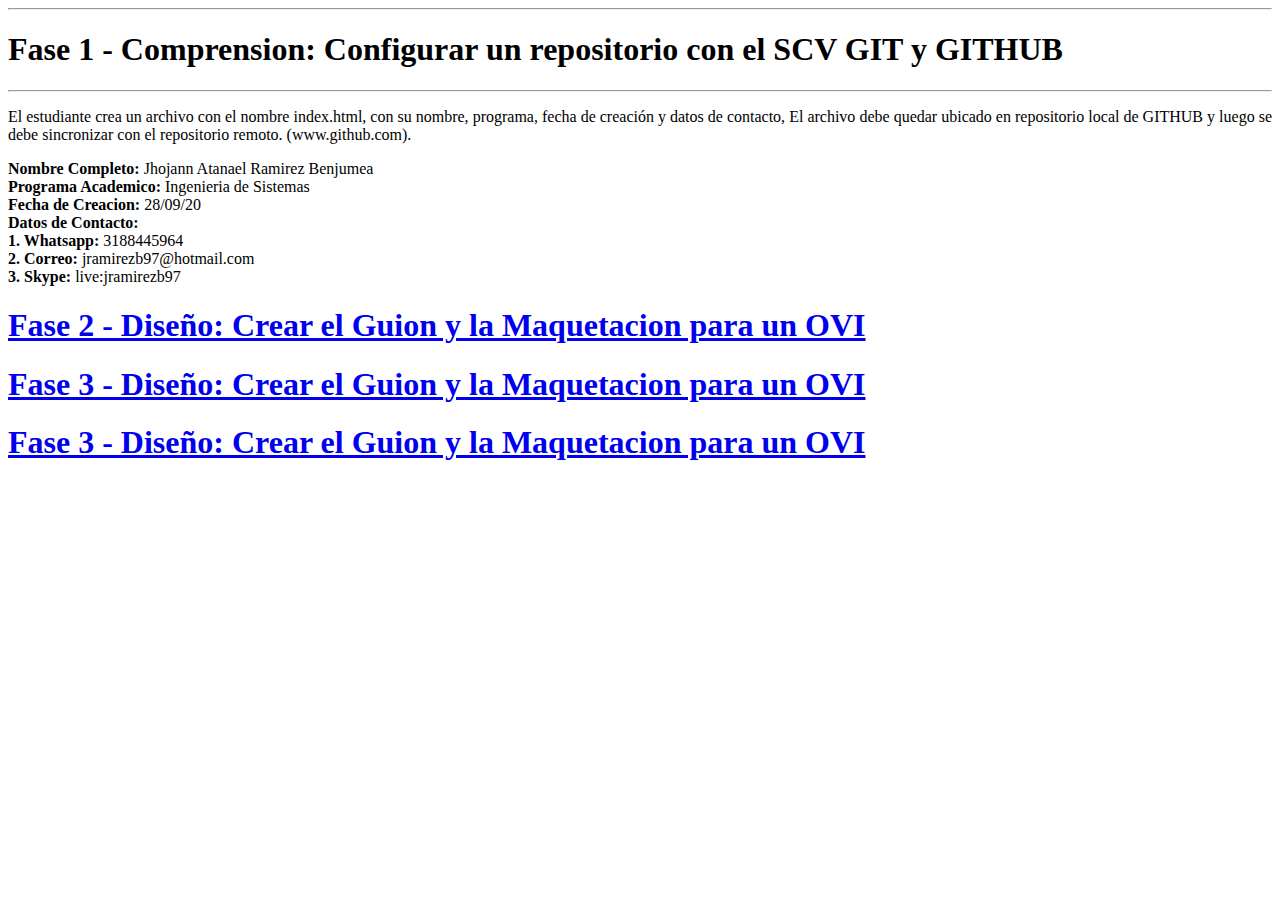
==== index.html @ eb0f681a "a" ====
<!DOCTYPE html>
<html lang="en">
<head>
    <meta charset="UTF-8">
    <meta name="viewport" content="width=device-width, initial-scale=1.0">
    <title>Fase 1: Comprension</title>
</head>

    <hr>
<h1 aligin="center">Fase 1 - Comprension: Configurar un repositorio con el SCV GIT y GITHUB</h1>
<hr>
        <p align="justify">El estudiante crea un archivo con el nombre index.html, con su nombre, programa, fecha de creación y datos de contacto, El
        archivo debe quedar ubicado en repositorio local de GITHUB y luego se debe sincronizar con el repositorio remoto.
        (www.github.com).</p>

        </script>
        <strong>Nombre Completo:</strong>
        Jhojann Atanael Ramirez Benjumea
        <br>
        <strong>Programa Academico:</strong>
        Ingenieria de Sistemas
        <br>
        <Strong>Fecha de Creacion:</Strong>
        28/09/20
        <br>
        <strong>Datos de Contacto:</strong>
        <br>
        <strong>1. Whatsapp:</strong>
        3188445964
        <br>
        <strong>2. Correo:</strong>
        jramirezb97@hotmail.com
        <br>
        <strong>3. Skype:</strong>
        live:jramirezb97
        <br>
    </script>
    <body>
        <h1>
            <a href="planning.html">Fase 2 - Diseño: Crear el Guion y la Maquetacion para un OVI</a>
        </h1>
        <h1>
            <a href="planning.html">Fase 3 - Diseño: Crear el Guion y la Maquetacion para un OVI</a>
        </h1>
        <h1>
            <a href="planning.html">Fase 3 - Diseño: Crear el Guion y la Maquetacion para un OVI</a>
        </h1>
    </body>
</body>
</html>
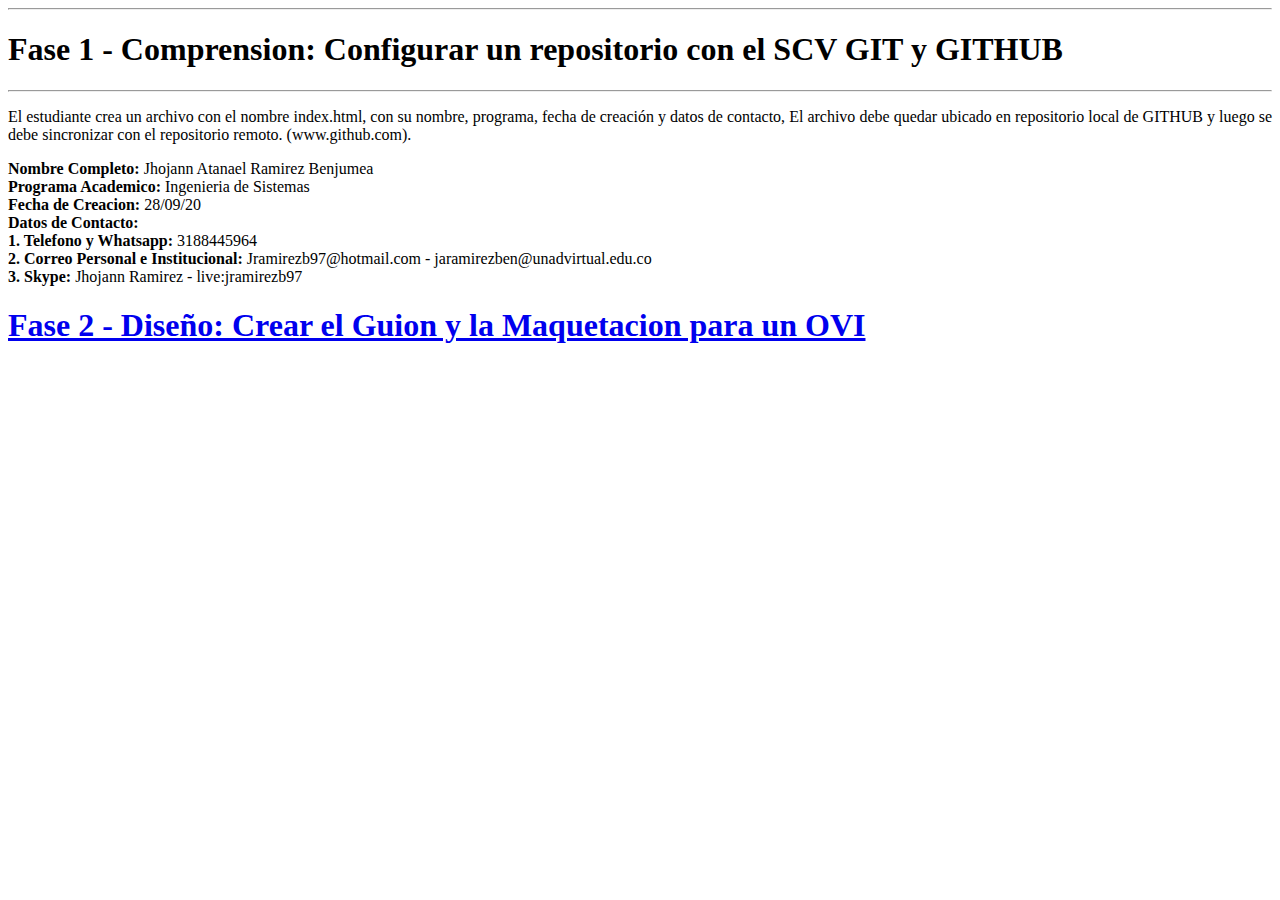
==== commit aae37113: "1" ====
--- a/index.html
+++ b/index.html
@@ -5,7 +5,6 @@
     <meta name="viewport" content="width=device-width, initial-scale=1.0">
     <title>Fase 1: Comprension</title>
 </head>
-
     <hr>
 <h1 aligin="center">Fase 1 - Comprension: Configurar un repositorio con el SCV GIT y GITHUB</h1>
 <hr>
@@ -25,26 +24,20 @@
         <br>
         <strong>Datos de Contacto:</strong>
         <br>
-        <strong>1. Whatsapp:</strong>
+        <strong>1. Telefono y Whatsapp:</strong>
         3188445964
         <br>
-        <strong>2. Correo:</strong>
-        jramirezb97@hotmail.com
+        <strong>2. Correo Personal e Institucional:</strong>
+        Jramirezb97@hotmail.com - jaramirezben@unadvirtual.edu.co
         <br>
         <strong>3. Skype:</strong>
-        live:jramirezb97
+        Jhojann Ramirez - live:jramirezb97
         <br>
     </script>
     <body>
         <h1>
             <a href="planning.html">Fase 2 - Diseño: Crear el Guion y la Maquetacion para un OVI</a>
         </h1>
-        <h1>
-            <a href="planning.html">Fase 3 - Diseño: Crear el Guion y la Maquetacion para un OVI</a>
-        </h1>
-        <h1>
-            <a href="planning.html">Fase 3 - Diseño: Crear el Guion y la Maquetacion para un OVI</a>
-        </h1>
     </body>
 </body>
 </html>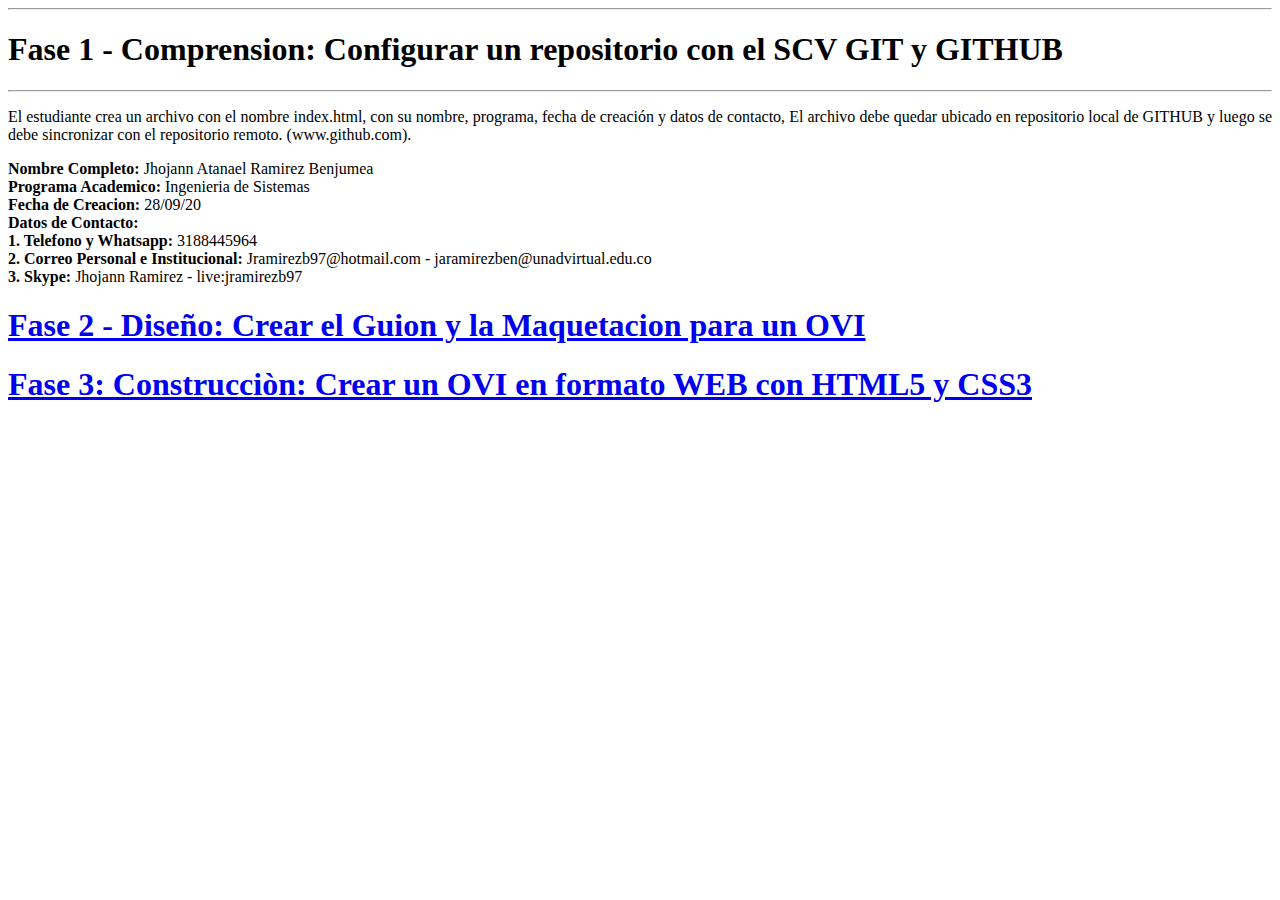
==== commit e24859cb: "1" ====
--- a/index.html
+++ b/index.html
@@ -4,7 +4,7 @@
     <meta charset="UTF-8">
     <meta name="viewport" content="width=device-width, initial-scale=1.0">
     <title>Fase 1: Comprension</title>
-</head>
+    </head>
     <hr>
 <h1 aligin="center">Fase 1 - Comprension: Configurar un repositorio con el SCV GIT y GITHUB</h1>
 <hr>
@@ -39,5 +39,10 @@
             <a href="planning.html">Fase 2 - Diseño: Crear el Guion y la Maquetacion para un OVI</a>
         </h1>
     </body>
+    <body>
+        <h1>
+            <a href="Inicio.html">Fase 3: Construcciòn: Crear un OVI en formato WEB con HTML5 y CSS3</a>
+        </h1>
+    </body>
 </body>
 </html>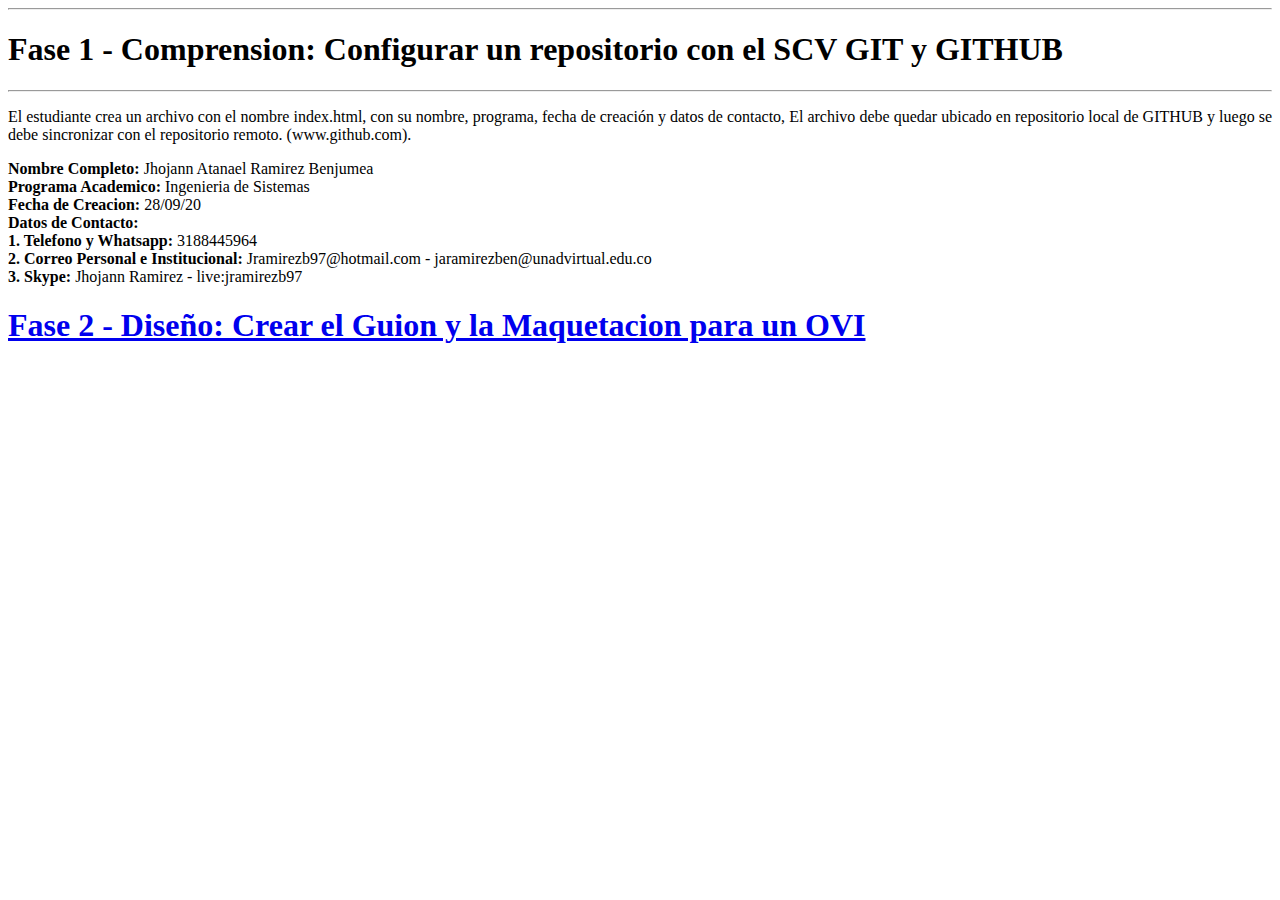
==== commit c86d7fa0: "Revert "1"" ====
--- a/index.html
+++ b/index.html
@@ -4,7 +4,7 @@
     <meta charset="UTF-8">
     <meta name="viewport" content="width=device-width, initial-scale=1.0">
     <title>Fase 1: Comprension</title>
-    </head>
+</head>
     <hr>
 <h1 aligin="center">Fase 1 - Comprension: Configurar un repositorio con el SCV GIT y GITHUB</h1>
 <hr>
@@ -39,10 +39,5 @@
             <a href="planning.html">Fase 2 - Diseño: Crear el Guion y la Maquetacion para un OVI</a>
         </h1>
     </body>
-    <body>
-        <h1>
-            <a href="Inicio.html">Fase 3: Construcciòn: Crear un OVI en formato WEB con HTML5 y CSS3</a>
-        </h1>
-    </body>
 </body>
 </html>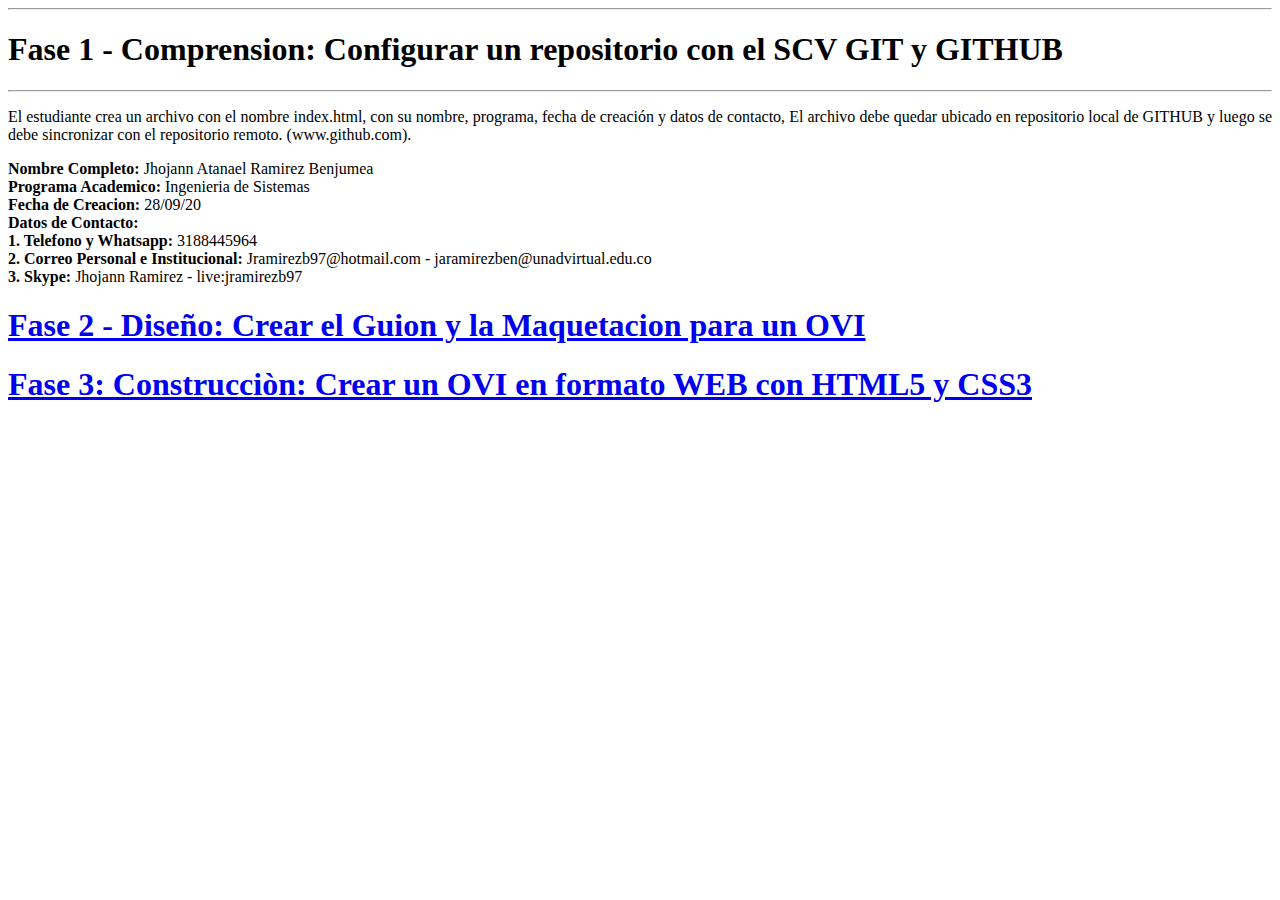
==== commit 80d68819: "Revert "Revert "1""" ====
--- a/index.html
+++ b/index.html
@@ -4,7 +4,7 @@
     <meta charset="UTF-8">
     <meta name="viewport" content="width=device-width, initial-scale=1.0">
     <title>Fase 1: Comprension</title>
-</head>
+    </head>
     <hr>
 <h1 aligin="center">Fase 1 - Comprension: Configurar un repositorio con el SCV GIT y GITHUB</h1>
 <hr>
@@ -39,5 +39,10 @@
             <a href="planning.html">Fase 2 - Diseño: Crear el Guion y la Maquetacion para un OVI</a>
         </h1>
     </body>
+    <body>
+        <h1>
+            <a href="Inicio.html">Fase 3: Construcciòn: Crear un OVI en formato WEB con HTML5 y CSS3</a>
+        </h1>
+    </body>
 </body>
 </html>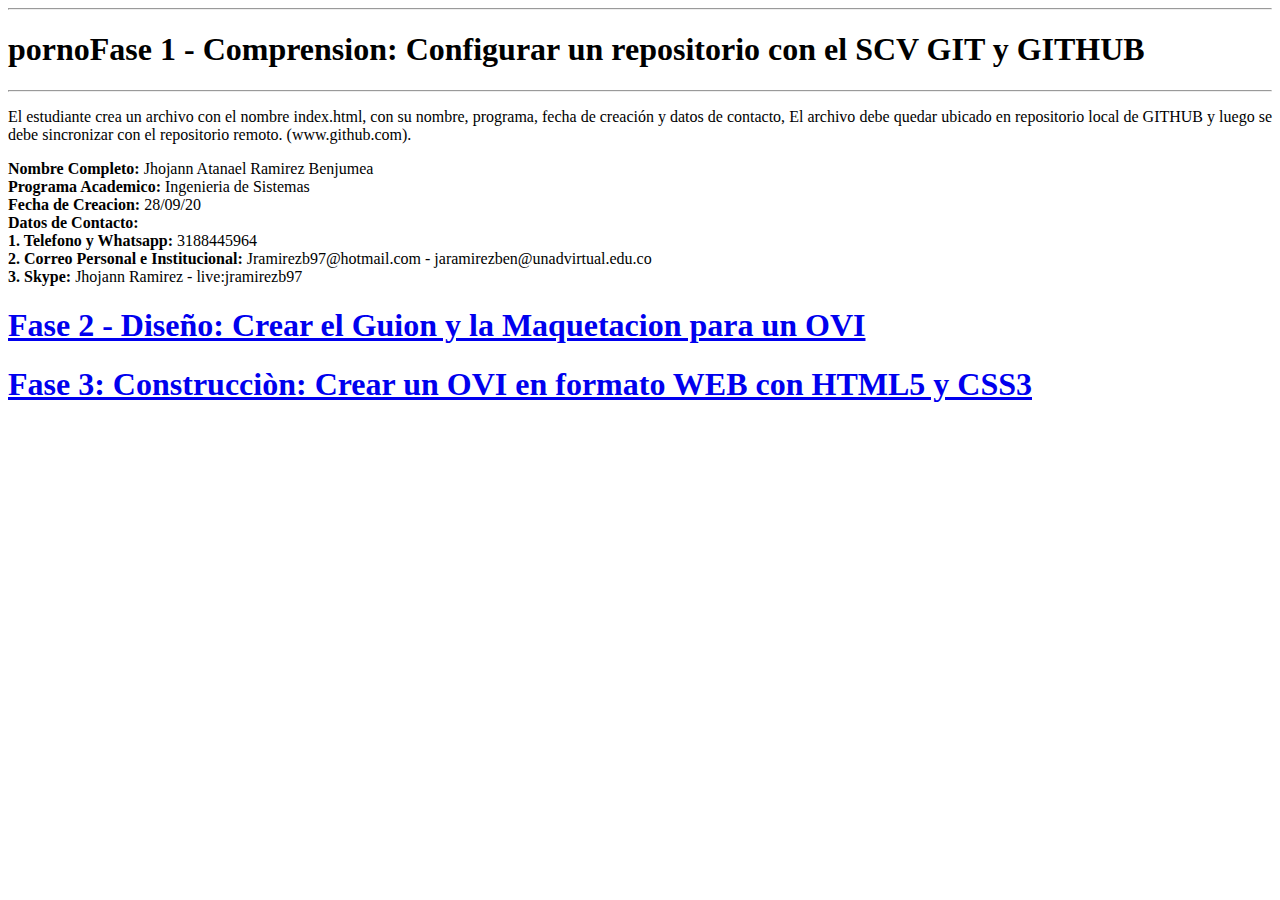
==== commit d8e5d728: "Update index.html" ====
--- a/index.html
+++ b/index.html
@@ -6,7 +6,7 @@
     <title>Fase 1: Comprension</title>
     </head>
     <hr>
-<h1 aligin="center">Fase 1 - Comprension: Configurar un repositorio con el SCV GIT y GITHUB</h1>
+<h1 aligin="center">pornoFase 1 - Comprension: Configurar un repositorio con el SCV GIT y GITHUB</h1>
 <hr>
         <p align="justify">El estudiante crea un archivo con el nombre index.html, con su nombre, programa, fecha de creación y datos de contacto, El
         archivo debe quedar ubicado en repositorio local de GITHUB y luego se debe sincronizar con el repositorio remoto.
@@ -41,7 +41,7 @@
     </body>
     <body>
         <h1>
-            <a href="Inicio.html">Fase 3: Construcciòn: Crear un OVI en formato WEB con HTML5 y CSS3</a>
+            <a href="inicio.html">Fase 3: Construcciòn: Crear un OVI en formato WEB con HTML5 y CSS3</a>
         </h1>
     </body>
 </body>
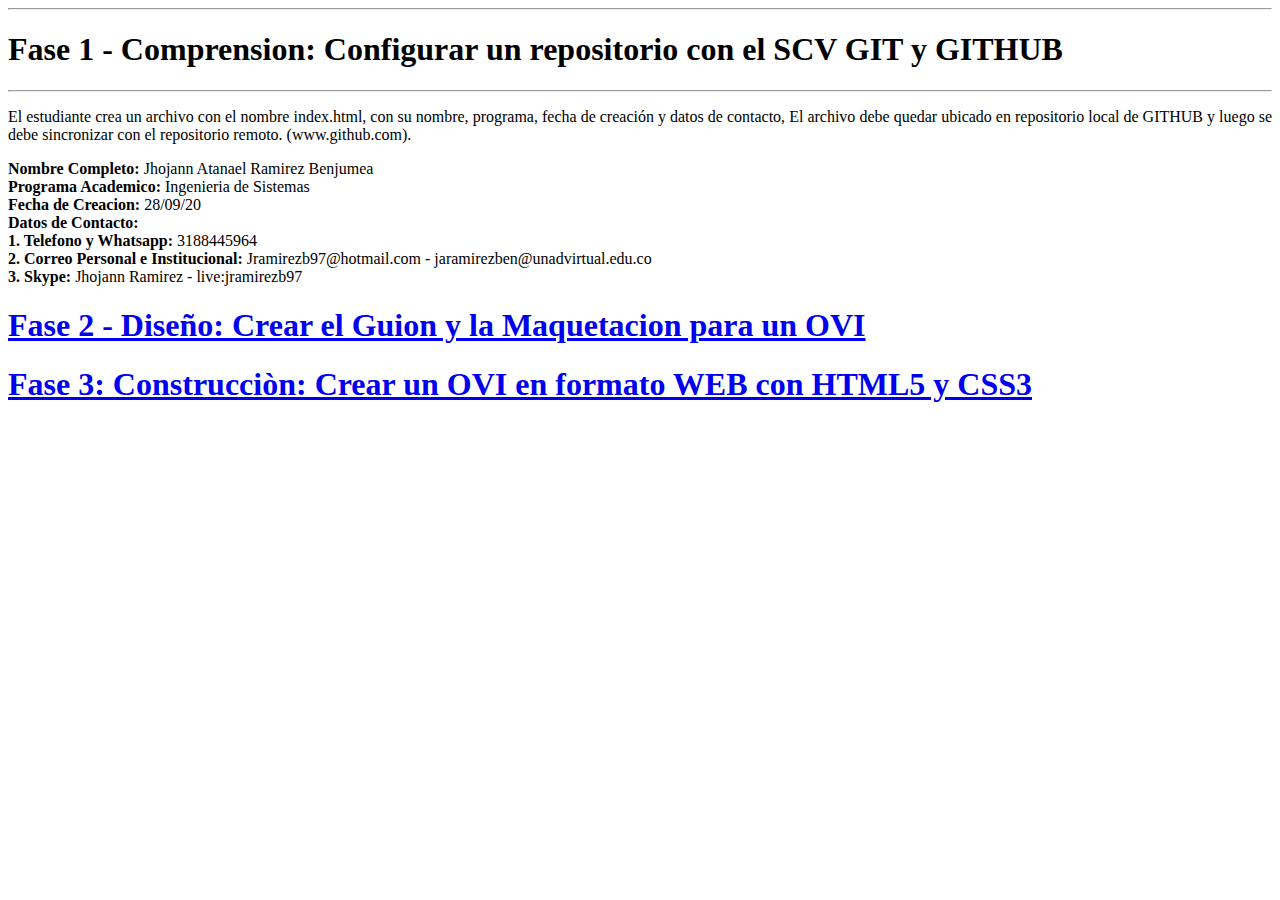
==== commit 73b31186: "c" ====
--- a/index.html
+++ b/index.html
@@ -6,7 +6,7 @@
     <title>Fase 1: Comprension</title>
     </head>
     <hr>
-<h1 aligin="center">pornoFase 1 - Comprension: Configurar un repositorio con el SCV GIT y GITHUB</h1>
+<h1 aligin="center">Fase 1 - Comprension: Configurar un repositorio con el SCV GIT y GITHUB</h1>
 <hr>
         <p align="justify">El estudiante crea un archivo con el nombre index.html, con su nombre, programa, fecha de creación y datos de contacto, El
         archivo debe quedar ubicado en repositorio local de GITHUB y luego se debe sincronizar con el repositorio remoto.
